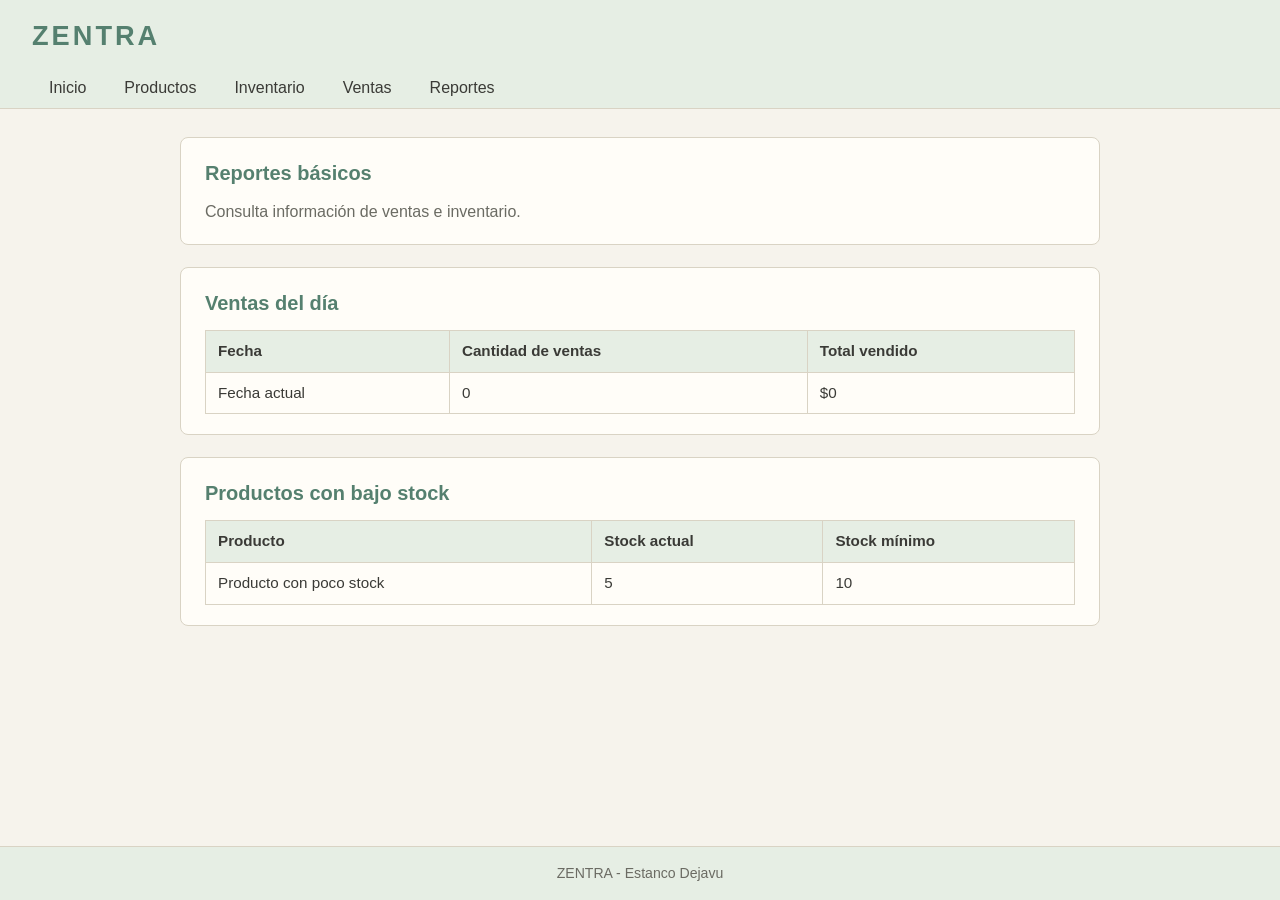
==== FRONTEND/reportes.html @ be508857 "feat(backend): CRUD de productos con Spring Boot Agrega la API REST de productos, con validaciones, " ====
<!DOCTYPE html>
<html lang="es">
<head>
    <meta charset="UTF-8">
    <meta name="viewport" content="width=device-width, initial-scale=1.0">
    <title>ZENTRA - Reportes</title>
    <link rel="stylesheet" href="style.css">
</head>
<body>
<header>
    <h1>ZENTRA</h1>
    <nav>
        <ul>
            <li><a href="index.html">Inicio</a></li>
            <li><a href="productos.html">Productos</a></li>
            <li><a href="inventario.html">Inventario</a></li>
            <li><a href="ventas.html">Ventas</a></li>
            <li><a href="reportes.html">Reportes</a></li>
        </ul>
    </nav>
</header>

<main>
    <section>
        <h2>Reportes básicos</h2>
        <p>Consulta información de ventas e inventario.</p>
    </section>

    <section>
        <h2>Ventas del día</h2>
        <table border="1">
            <thead>
                <tr><th>Fecha</th><th>Cantidad de ventas</th><th>Total vendido</th></tr>
            </thead>
            <tbody>
                <tr><td>Fecha actual</td><td>0</td><td>$0</td></tr>
            </tbody>
        </table>
    </section>

    <section>
        <h2>Productos con bajo stock</h2>
        <table border="1">
            <thead>
                <tr><th>Producto</th><th>Stock actual</th><th>Stock mínimo</th></tr>
            </thead>
            <tbody>
                <tr><td>Producto con poco stock</td><td>5</td><td>10</td></tr>
            </tbody>
        </table>
    </section>
</main>

<footer><p>ZENTRA - Estanco Dejavu</p></footer>
</body>
</html>
---- FRONTEND/style.css ----
/* ZENTRA - Estanco Dejavu */

:root {
    --fondo: #f6f3ec;
    --superficie: #fffdf8;
    --encabezado: #e6eee4;
    --acento: #6f9a88;
    --acento-oscuro: #55806f;
    --borde: #d9d3c4;
    --texto: #3a3a36;
    --texto-suave: #6b6b63;
    --alerta: #e9c9c2;
    --alerta-oscuro: #c98d82;
}

* {
    box-sizing: border-box;
}

body {
    margin: 0;
    font-family: "Segoe UI", Tahoma, Arial, sans-serif;
    font-size: 16px;
    line-height: 1.5;
    color: var(--texto);
    background-color: var(--fondo);
    min-height: 100vh;
    display: flex;
    flex-direction: column;
}

/* Encabezado */
header {
    background-color: var(--encabezado);
    border-bottom: 1px solid var(--borde);
    padding: 16px 32px 0;
}

header h1 {
    margin: 0;
    font-size: 1.7rem;
    letter-spacing: 3px;
    color: var(--acento-oscuro);
}

header p {
    margin: 2px 0 12px;
    color: var(--texto-suave);
    font-size: 0.95rem;
}

/* Navegación */
nav ul {
    list-style: none;
    margin: 10px 0 0;
    padding: 0;
    display: flex;
    flex-wrap: wrap;
    gap: 4px;
}

nav a {
    display: block;
    padding: 8px 16px;
    color: var(--texto);
    text-decoration: none;
    border-radius: 6px 6px 0 0;
    border: 1px solid transparent;
    border-bottom: none;
}

nav a:hover {
    background-color: var(--superficie);
    border-color: var(--borde);
}

/* Contenido */
main {
    flex: 1;
    width: 100%;
    max-width: 960px;
    margin: 0 auto;
    padding: 28px 20px;
}

section {
    background-color: var(--superficie);
    border: 1px solid var(--borde);
    border-radius: 8px;
    padding: 20px 24px;
    margin-bottom: 22px;
}

h2 {
    margin: 0 0 12px;
    font-size: 1.25rem;
    color: var(--acento-oscuro);
}

h3 {
    margin: 0 0 6px;
    font-size: 1.05rem;
}

section > p {
    margin: 0;
    color: var(--texto-suave);
}

/* Tarjetas del panel principal */
article {
    display: inline-block;
    vertical-align: top;
    width: calc(50% - 8px);
    min-height: 130px;
    margin: 0 0 12px;
    padding: 14px 16px;
    background-color: var(--fondo);
    border: 1px solid var(--borde);
    border-radius: 6px;
}

article:nth-of-type(odd) {
    margin-right: 12px;
}

article p {
    margin: 0 0 10px;
    color: var(--texto-suave);
    font-size: 0.95rem;
}

article a {
    color: var(--acento-oscuro);
    font-weight: 600;
    text-decoration: none;
}

article a:hover {
    text-decoration: underline;
}

/* Formularios */
form p {
    margin: 0 0 14px;
}

label {
    display: block;
    margin-bottom: 4px;
    font-weight: 600;
    font-size: 0.92rem;
}

input[type="text"],
input[type="number"],
input[type="password"] {
    width: 100%;
    max-width: 380px;
    padding: 8px 10px;
    font-size: 1rem;
    font-family: inherit;
    color: var(--texto);
    background-color: #fff;
    border: 1px solid var(--borde);
    border-radius: 5px;
}

input:focus {
    outline: none;
    border-color: var(--acento);
    box-shadow: 0 0 0 2px rgba(111, 154, 136, 0.25);
}

input[readonly] {
    background-color: #efece4;
    color: var(--texto-suave);
}

/* Botones */
button {
    padding: 8px 18px;
    font-size: 0.95rem;
    font-family: inherit;
    color: #fff;
    background-color: var(--acento);
    border: none;
    border-radius: 5px;
    cursor: pointer;
}

button:hover {
    background-color: var(--acento-oscuro);
}

td button {
    padding: 5px 12px;
    font-size: 0.85rem;
}

td button + button {
    color: var(--texto);
    background-color: var(--alerta);
}

td button + button:hover {
    background-color: var(--alerta-oscuro);
    color: #fff;
}

/* Tablas */
table {
    width: 100%;
    border-collapse: collapse;
    font-size: 0.95rem;
}

table[border] {
    border: 1px solid var(--borde);
}

th,
td {
    padding: 9px 12px;
    text-align: left;
    border: 1px solid var(--borde);
}

th {
    background-color: var(--encabezado);
    font-weight: 600;
}

tbody tr:nth-child(even) {
    background-color: var(--fondo);
}

/* Pie de página */
footer {
    text-align: center;
    padding: 16px;
    font-size: 0.88rem;
    color: var(--texto-suave);
    background-color: var(--encabezado);
    border-top: 1px solid var(--borde);
}

footer p {
    margin: 0;
}

/* Login (página sin menú) */
body > main > section > form {
    max-width: 380px;
}

/* Pantallas pequeñas */
@media (max-width: 600px) {
    header {
        padding: 14px 16px 0;
    }

    main {
        padding: 18px 12px;
    }

    section {
        padding: 16px;
    }

    article,
    article:nth-of-type(odd) {
        width: 100%;
        margin-right: 0;
    }

    table {
        font-size: 0.85rem;
    }

    th,
    td {
        padding: 6px 8px;
    }
}

/* Mensajes de la página de productos */
#mensaje {
    margin-top: 12px;
    color: var(--acento-oscuro);
    font-weight: 600;
}

#mensaje:empty {
    display: none;
}

#mensaje.mensaje-error {
    color: #a3483a;
}

#boton-cancelar {
    color: var(--texto);
    background-color: var(--borde);
}
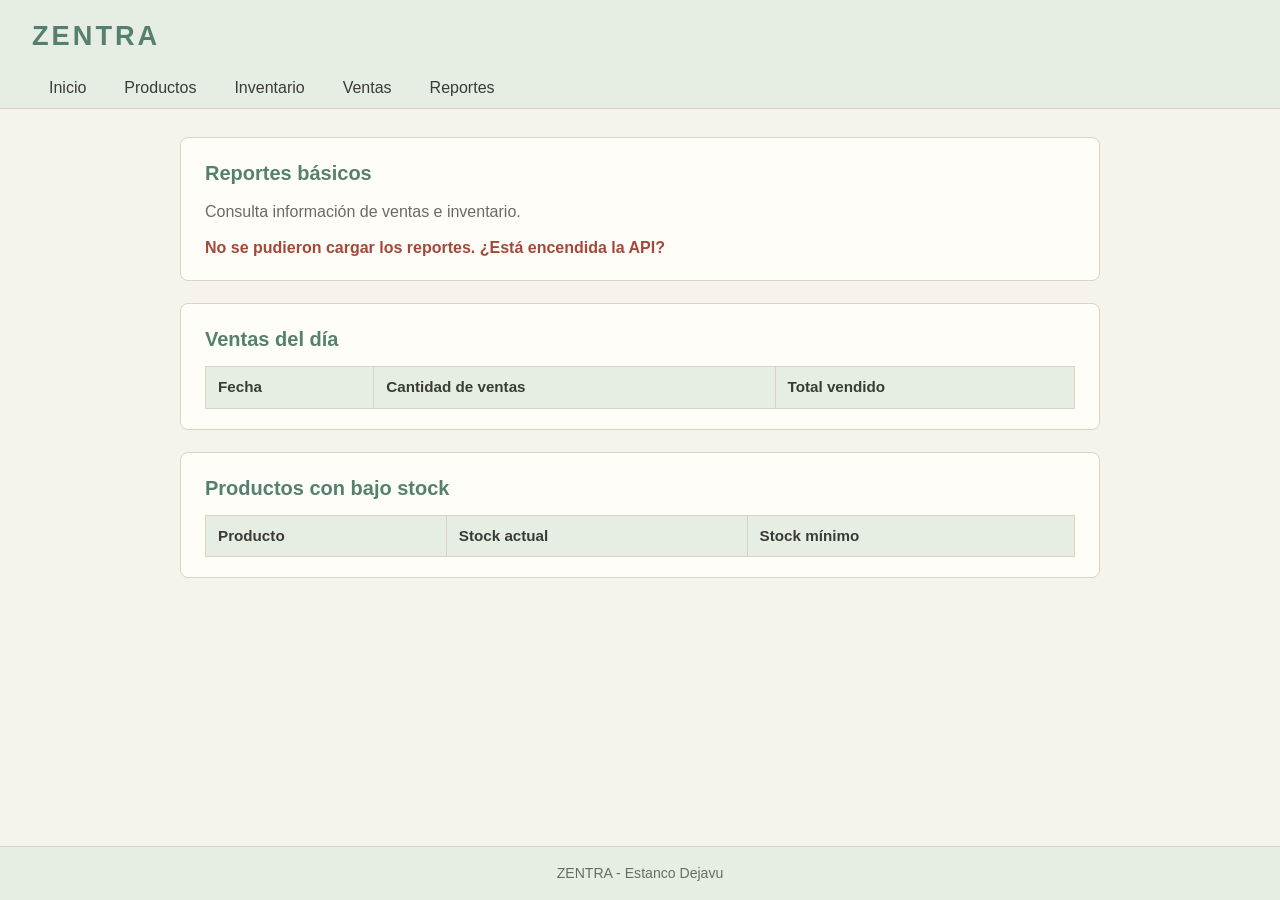
==== commit f8035a9d: "feat: conectar inventario, ventas y reportes con la API Agrega al backend NetBeans las rutas /api/ve" ====
--- a/FRONTEND/reportes.html
+++ b/FRONTEND/reportes.html
@@ -52,5 +52,6 @@
 </main>
 
 <footer><p>ZENTRA - Estanco Dejavu</p></footer>
+<script src="reportes.js"></script>
 </body>
 </html>
